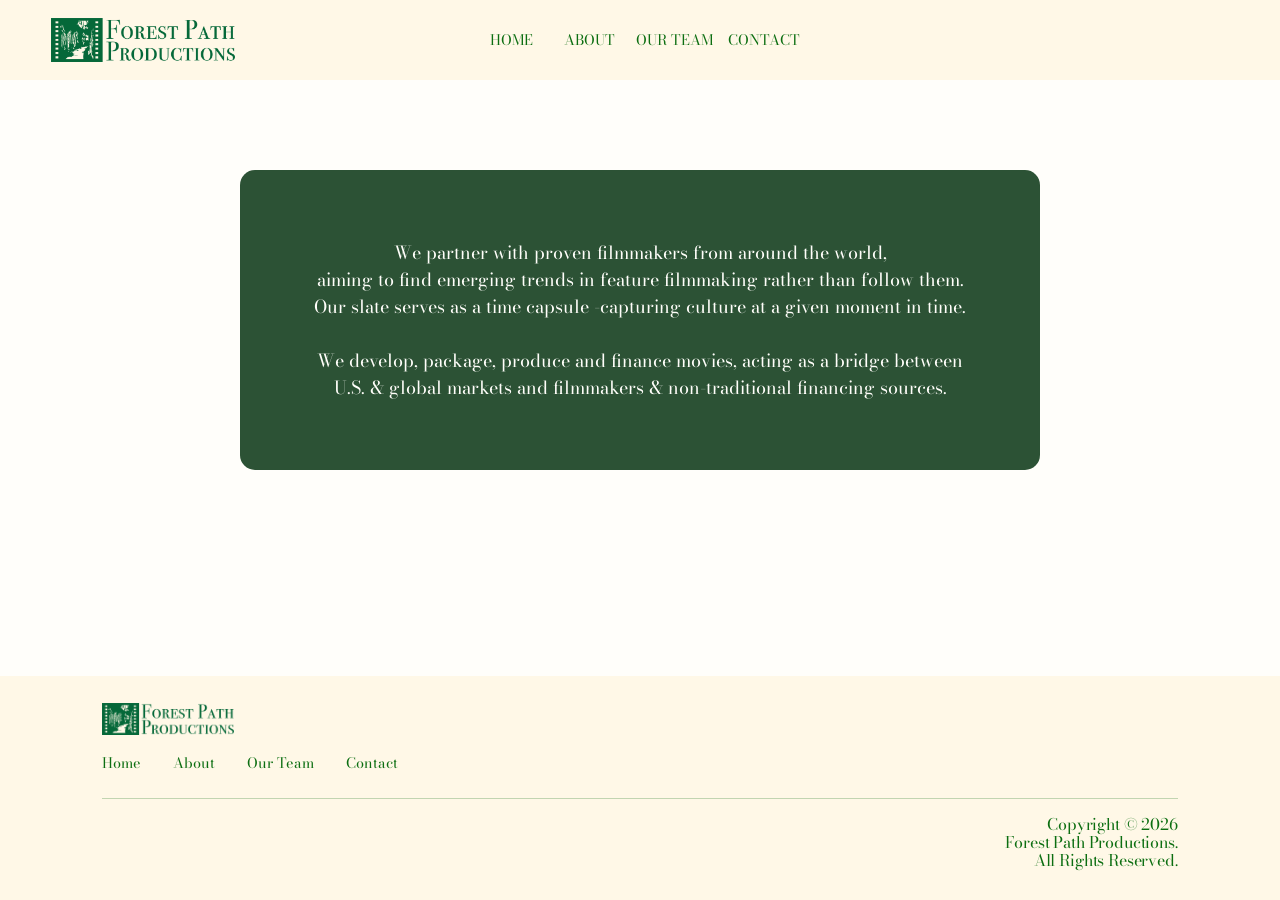
==== about.html @ c7680bd2 "Refactor about.html for clarity and style Removed unnecessary HTML tags and adjusted font style." ====
<!hi cass can we make an about page potentially (i think we will have copy ready soon and it could just be like text)>
<!DOCTYPE html>
<html>
    <head>
        <meta charset="UTF-8">
        <meta name="viewport" content="width=device-width, initial-scale=1.0">
        <title>Forest Path Productions</title>
        <link href="https://cdn.jsdelivr.net/npm/bootstrap@5.1.3/dist/css/bootstrap.min.css" rel="stylesheet" integrity="sha384-1BmE4kWBq78iYhFldvKuhfTAU6auU8tT94WrHftjDbrCEXSU1oBoqyl2QvZ6jIW3" crossorigin="anonymous">
        <link rel="preconnect" href="https://fonts.googleapis.com">
        <link rel="preconnect" href="https://fonts.gstatic.com" crossorigin>
        <link href="https://fonts.googleapis.com/css2?family=Bodoni+Moda:ital,opsz,wght@0,6..96,400..900;1,6..96,400..900&display=swap" rel="stylesheet">
        <link href="css/style.css" rel="stylesheet" type="text/css" media="all">
        <script src="js/main.js" defer></script>
        <link rel="stylesheet" href="https://stackpath.bootstrapcdn.com/bootstrap/5.0.0-alpha1/css/bootstrap.min.css" integrity="sha384-r4NyP46KrjDleawBgD5tp8Y7UzmLA05oM1iAEQ17CSuDqnUK2+k9luXQOfXJCJ4I" crossorigin="anonymous">
        <script src="https://stackpath.bootstrapcdn.com/bootstrap/5.0.0-alpha1/js/bootstrap.min.js" integrity="sha384-oesi62hOLfzrys4LxRF63OJCXdXDipiYWBnvTl9Y9/TRlw5xlKIEHpNyvvDShgf/" crossorigin="anonymous"></script>
        <script src="https://cdn.jsdelivr.net/npm/popper.js@1.16.0/dist/umd/popper.min.js" integrity="sha384-Q6E9RHvbIyZFJoft+2mJbHaEWldlvI9IOYy5n3zV9zzTtmI3UksdQRVvoxMfooAo" crossorigin="anonymous"></script>
        <link rel="stylesheet" href="https://cdnjs.cloudflare.com/ajax/libs/font-awesome/4.7.0/css/font-awesome.min.css">
        <link rel="icon" type="image/x-icon" href="favicon.ico">
    </head>
    <script src="https://code.jquery.com/jquery-3.2.1.slim.min.js" integrity="sha384-KJ3o2DKtIkvYIK3UENzmM7KCkRr/rE9/Qpg6aAZGJwFDMVNA/GpGFF93hXpG5KkN" crossorigin="anonymous"></script>
    <script src="https://cdn.jsdelivr.net/npm/popper.js@1.12.9/dist/umd/popper.min.js" integrity="sha384-ApNbgh9B+Y1QKtv3Rn7W3mgPxhU9K/ScQsAP7hUibX39j7fakFPskvXusvfa0b4Q" crossorigin="anonymous"></script>
    <script src="https://cdn.jsdelivr.net/npm/bootstrap@4.0.0/dist/js/bootstrap.min.js" integrity="sha384-JZR6Spejh4U02d8jOt6vLEHfe/JQGiRRSQQxSfFWpi1MquVdAyjUar5+76PVCmYl" crossorigin="anonymous"></script>
    <body>
        <div>
            <header>
                <a href="index.html"><img src="./images/Forest Path Logo.webp" class="logo" /></a>
                <nav>
                    <ul>
                        <li><a href="index.html">HOME</a></li>
                        <li><a href="about.html">ABOUT</a></li>
                        <li><a href="ourteam.html" style="white-space: nowrap;">OUR TEAM</a></li>
                        <li><a href="contact.html">CONTACT</a></li>
                    </ul>
                </nav>
                <div>
                    <div class="hamburgerContainer" onclick="hamburgerToggle()">
                        <i id="hamburgerIcon" class="fa fa-bars" alt="Mobile menu: select to open."></i>
                    </div>
                </div>
            </header>

            <div id="hamburgerMenu" class="hamburgerMenu" style="display:none;">
                <nav>
                    <li><a href="index.html">Home</a></li>
                    <li><a href="about.html">About</a></li>
                    <li><a href="ourteam.html">Our Team</a></li>
                    <li><a href="contact.html">Contact</a></li>
                </nav>
            </div>

            <main>
                <div class="rounded-rectangle">
                    We partner with proven filmmakers from around the world,
                    <br>
                    aiming to find emerging trends in feature filmmaking rather than follow them.
                    <br>
                    Our slate serves as a time capsule -capturing culture at a given moment in time.
                    <br>
                    <br>
                    We develop, package, produce and finance movies, acting as a bridge between 
                    <br>
                    U.S. & global markets and filmmakers & non-traditional financing sources.
                </div>
                <style>
                .rounded-rectangle {
                width: 800px;
                height: 300px;
                background-color: #2c5235;
                margin: 0 auto;
                color: #fffefa;
                font-family: 'Bodoni Moda', serif;
                font-style: normal;
                font-size: 18px;
    
                border-radius: 15px; 
    
                display: flex;
                justify-content: center;
                align-items: center;
                text-align: center;
                    
                padding: 10px; 
                box-sizing: border-box;
                }
                </style>
            </main>
        </div>


        <footer>
            <div>
                <a href="index.html">
                    <img src="./images/Forest Path Logo.webp" class="footerLogo" />
                </a>
                <nav>
                    <ul>
                        <li><a href="index.html">Home</a></li>
                        <li><a href="about.html">About</a></li>
                        <li><a href="ourteam.html">Our Team</a></li>
                        <li><a href="contact.html">Contact</a></li>
                    </ul>
                </nav>
            </div>
            <hr>
            <p>Copyright © 2026
            <br />
            Forest Path Productions.
            <br />
            All Rights Reserved.</p>
        </footer>
        <script src="/js/main.js"></script>
    </body>
</html>
---- css/style.css ----
body {
    font-family: Calibri, sans-serif;
    margin: 0;
    padding: 0;
}

header {
    padding: 1vh 4vw;
    display: flex;
    align-items: center;
    justify-content: space-between;
    height: 5em;
    margin: 0;
    background-color: #fff8e7;
}

.logo {
    height: 2.8em;
}

header nav ul {
    list-style-type: none;
    width: 20em;
    margin: 0;
    padding: 0;
    display: flex;
    gap: 15px;
    flex: 1 0 0;
}

header nav ul li {
    flex: 1 0 0;
    text-align: center;
}

header nav ul li a {
    font-family: "Bodoni Moda", serif;
    font-optical-sizing: auto;
    font-weight: 400;
    font-style: normal;
    color: #0c6e11;
    text-decoration: none;
    font-size: 0.9em;
    display: inline-block;
    position: relative;
} 

.innerBanner {
    width: 100%;
    text-align: center;
    color: white;
    padding: 20px;
}

footer {
    background-color: #fff8e7;
    color: #0c6e11;
    position: relative;
    bottom: 0;
    width: 100%;
    padding: 3vh 8vw;
    box-sizing: border-box;
}

.container {
    padding: 20px;
}

header a {
    flex: 1 0 0;
}

header div {
    flex: 1 0 0;
}

main {
    background-color: #fffefa;
    margin: 0;
    padding: 10vh 8vw;
}

.projects {
    display: grid;
    column-gap: 0.8em;
    grid-template-columns: 50% 50%;
    row-gap: 2.6em;
}

h1 {
    font-family: "Bodoni Moda", serif;
    font-optical-sizing: auto;
    font-weight: 400;
    font-style: normal;
    color: #295b08;
    text-decoration: none;
    font-size: 10vh !important;
    margin: 0;
}

h2 {
    font-family: "Bodoni Moda", serif;
    font-optical-sizing: auto;
    font-weight: 400;
    font-style: normal;
    color: #0c6e11;
    text-decoration: none;
    font-size: 5vh !important;
    padding-bottom: 0.5em;
}

h3 {
    font-family: "Bodoni Moda", serif;
    font-optical-sizing: auto;
    font-weight: 400;
    font-style: normal;
    color: #0c6e11 !important;
    text-decoration: none;
    font-size: 2em;
    margin: 0;
}

.projectImage {
    width: 100%;
    aspect-ratio: 4 / 3;
    object-fit: cover;
    display: block;
    object-position: left top;
}

.mySundownImage {
    width: 100%;
    aspect-ratio: 4 / 3;
    object-fit: cover;
    display: block;
    object-position: center top;
}

p {
    color: #0c6e11;
    font-size: 16px;
    font-family: "DM Sans", sans-serif;
    font-optical-sizing: auto;
    font-weight: 100;
    font-style: normal;
    line-height: 1.3em;
    letter-spacing: -0.01em;
}

.project {
    display: flex;
    flex-direction: column;
    align-items: center;
    padding-left: 0.3em;
    padding-right: 0.3em;
}

.projectsHeader {
    margin-bottom: 0.8em;
}

.projectImageContainer {
    padding-bottom: 1.2em;
}

.projectTitle {
    margin-bottom: 0.3em;
    font-size: 2em;
}

.projectImageContainer a {
    background-color: white;
    display: inline-block;
}

.projectImageContainer a img:hover {
    opacity: .8;
}

.projectHorizontal {
    display: grid;
    column-gap: 0.8em;
    grid-template-columns: 50% 50%;
    padding-top: 2.6em;
    padding-bottom: 2.6em;
}

.projectHorizontalText {
    margin-left: 8.33333%;
}

.projectHorizontalImage {
    place-self: center; 
}

.footerLogo {
    height: 2em;
    width: auto;
    margin-bottom: 1em;
}

footer div nav ul {
    list-style-type: none;
    width: 20em;
    margin: 0;
    padding: 0;
    text-align: left;
    white-space: nowrap;
    display: flex;
    gap: 2em;
}

footer div nav ul li {
    text-align: left;
    width: fit-content;
}

footer div nav ul li a {
    font-family: "Bodoni Moda", serif;
    font-optical-sizing: auto;
    font-weight: 400;
    font-style: normal;
    color: #0c6e11;
    text-decoration: none;
    font-size: 0.9em;
}

footer div nav {
    padding-bottom: 0.4em;
}

.headerCarousel {
    width: 100%;
    height: auto;
}

.carouselEntry {
    height: 100vh;
    display: flex;
    width: 100%;
    background-size: cover;
    background-position: center center;
    background-repeat: no-repeat;
    justify-content: center;
    align-items: center;
    text-align: center;
}

.carouselTitle {
    margin: 0;
    padding-bottom: 0.2em;
    color: white;
    font-size: 68px !important;
}

.carouselText {
    margin: 0;
    padding-bottom: 0.6em;
    color: white;
    font-size: 24px !important;
}

.carouselButtonContainer {
    display: flex;
    justify-content: center;
    text-decoration: none;
}

.carouselButton {
    font-size: 24px;
    font-family: "DM Sans", sans-serif;
    border-radius: 4px;
    background: none;
    border: 2px solid white;
    color: white;
    padding: 6px 12px;
}

.prettyBabiesCarousel {
    background-image: linear-gradient( rgba(0, 0, 0, 0.5), rgba(0, 0, 0, 0.5) ), url('../images/Pretty Babies.webp');
}

.runAwayAmyCarousel {
    background-image: linear-gradient( rgba(0, 0, 0, 0.5), rgba(0, 0, 0, 0.5) ), url('../images/Run\ Away\ Amy.webp');
}

.mySundownCarousel {
    background-image: linear-gradient( rgba(0, 0, 0, 0.5), rgba(0, 0, 0, 0.5) ), url('../images/My\ Sundown.jpg');
}

.jealousWhiteMenCarousel {
    background-image: linear-gradient( rgba(0, 0, 0, 0.5), rgba(0, 0, 0, 0.5) ), url('../images/Jealous White Men.png');
}

footer p {
    font-family: "Bodoni Moda", serif;
    text-align: right;
    margin: 0.2em 0;
    font-size: 1em;
    line-height: 1.15em;
}

.carousel-inner {
  position: relative;
  width: 100%;
  overflow: hidden;
}

.carousel-item {
  position: relative;
  display: block;
  width: 100%;
  transition: transform 0.6s ease-in-out;
  backface-visibility: hidden;
}

.standardHeroBanner {
    width: 100%;
    background-color: #295b08;
    position: relative;
    padding: 8vh 15vw;
    height: 40vh;
    display: flex;
    justify-content: center;
    align-items: center;
}

.standardHeroBannerInner {
    background-color: #fffefa;
    width: 100%;
    height: 100%;
    display: flex;
    justify-content: center;
    align-items: center;
    text-align: center;
}

.aboutUsEntry {
    width: 100%;
    border-collapse: collapse;
    display: grid;
    grid-template-columns: 50% 50%;
    margin-bottom: 3em;
}

.aboutUsImageContainer {
    height: auto;
    width: 100%;
    object-position: center center;
    display: flex;
    justify-content: center;
    align-items: center;
}

.aboutUsImage {
    width: 100%;
    height: auto;
}

.aboutUsText {
    margin-left: 5vw;
    margin-right: 5vw;
    display: flex;
    justify-content: center;
    flex-direction: column;
    width: 80%;
}

.contactUsText {
    margin: 0 16vw;
}

.contactUsText p a {
    color: #0c6e11;
}

.contactUsIcons {
    font-size: 1.5em;
    color: #0c6e11;
    cursor: pointer;
    text-align: center;
}

.contactUsIcons a {
    color: #0c6e11;
}

body {
    min-height: 100vh;
    background-color: #fffefa !important;
    display: flex;
    flex-direction: column;
    justify-content: space-between;
}

.hamburgerContainer {
    font-size: 1.5em;
    color: #0c6e11;
    cursor: pointer;
    display: none;
    text-align: right;
}

.hamburgerMenu nav {
    border-top: 1px solid #0c6e11;
}

.hamburgerMenu nav li {
    list-style-type: none;
    padding: 1em 0;
    border-bottom: 1px solid #0c6e11;
    text-align: center;
}

.hamburgerMenu nav li a {
    font-family: "Bodoni Moda", serif;
    font-optical-sizing: auto;
    font-weight: 400;
    font-style: normal;
    color: #0c6e11;
    text-decoration: none;
    font-size: 0.9em;
    display: inline-block;
    position: relative;
}

@media only screen and (max-width: 830px) {
    header nav {
        display: none;
    }

    .hamburgerContainer {
        display: block;
    }

    .carouselTitle {
        font-size: 7.5vh !important;
        padding-bottom: 1.5vh;
        max-width: 75vw;
        display: block;
    }

    .carouselText {
        font-size: 3vh !important;
        padding-bottom: 1.5vh;
        max-width: 75vw;
        display: block;
    }

    .carouselButton {
        font-size: 3vh !important;
        padding: 4px 8px;
        max-width: 75vw;
        display: block;
    }
}

@media only screen and (max-width: 620px) {
    .projects {
        grid-template-columns: 100%;
    }   

    .aboutUsEntry {
        grid-template-columns: 100%;
        gap: 8vh;
    }

    footer {
        padding: 3vh 6vw;
    }
    
    footer div {
        text-align: center;
    }

    footer div nav {
        display: flex;
        justify-content: center;
    }
    
    footer div nav ul {
        text-align: center;
        justify-content: center;
    }
 
    footer p {
        font-family: "Bodoni Moda", serif;
        text-align: center;
        margin: 0.2em 0;
        font-size: 1em;
        line-height: 1.15em;
        padding-top: 2vh;
    }

    .contactUsText {
        margin: 0 4vw;
    }

    main {
        padding: 10vh 6vw;
    }

    .projectHorizontal {
        display: flex;
        flex-direction: column;
        align-items: center;
        padding-left: 0.3em;
        padding-right: 0.3em;
        row-gap: 0;
    }

    .projectHorizontalText {
        margin-left: 0%;
    }
}
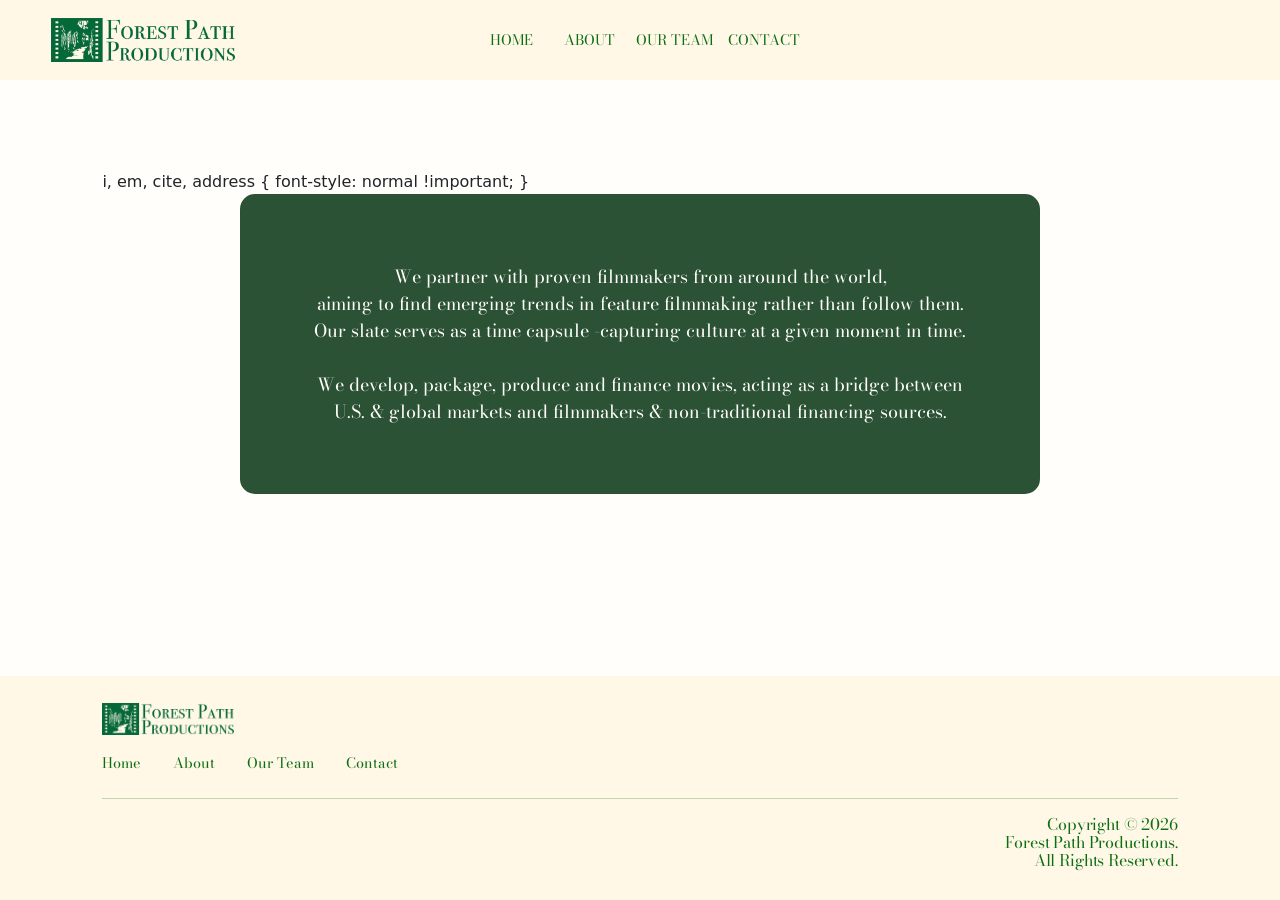
==== commit 0586af4b: "Add font-style rule for i, em, cite, address Add CSS rule to set font-style for specific elements." ====
--- a/about.html
+++ b/about.html
@@ -49,6 +49,9 @@
             </div>
 
             <main>
+                i, em, cite, address {
+                    font-style: normal !important;
+                }
                 <div class="rounded-rectangle">
                     We partner with proven filmmakers from around the world,
                     <br>
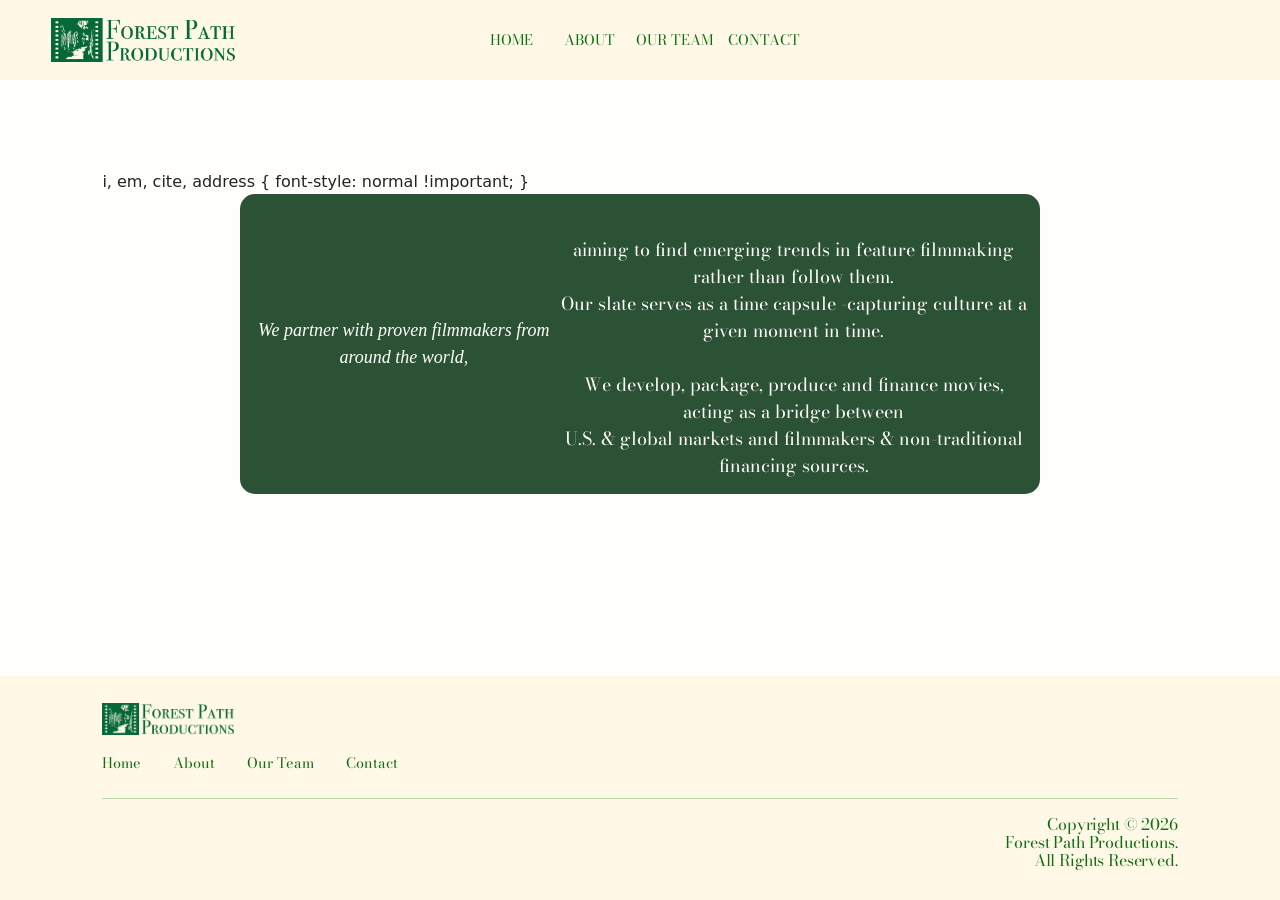
==== commit 129fd2b6: "Italicize text in about.html" ====
--- a/about.html
+++ b/about.html
@@ -53,7 +53,7 @@
                     font-style: normal !important;
                 }
                 <div class="rounded-rectangle">
-                    We partner with proven filmmakers from around the world,
+                    <i>We partner with proven filmmakers from around the world,</i>
                     <br>
                     aiming to find emerging trends in feature filmmaking rather than follow them.
                     <br>
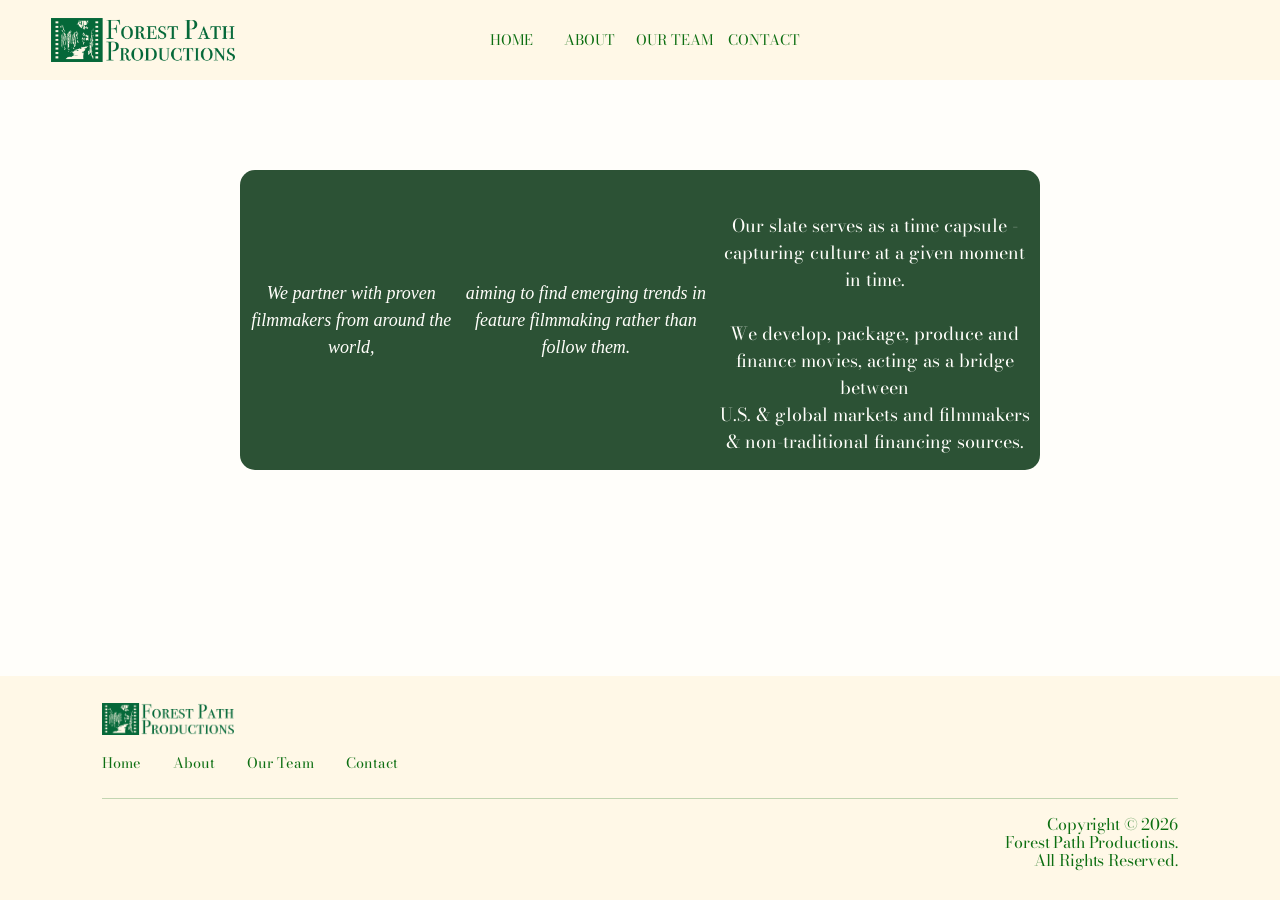
==== commit e67e1f0d: "Update text formatting in about.html" ====
--- a/about.html
+++ b/about.html
@@ -49,13 +49,10 @@
             </div>
 
             <main>
-                i, em, cite, address {
-                    font-style: normal !important;
-                }
                 <div class="rounded-rectangle">
                     <i>We partner with proven filmmakers from around the world,</i>
                     <br>
-                    aiming to find emerging trends in feature filmmaking rather than follow them.
+                    <em>aiming to find emerging trends in feature filmmaking rather than follow them.</em>
                     <br>
                     Our slate serves as a time capsule -capturing culture at a given moment in time.
                     <br>
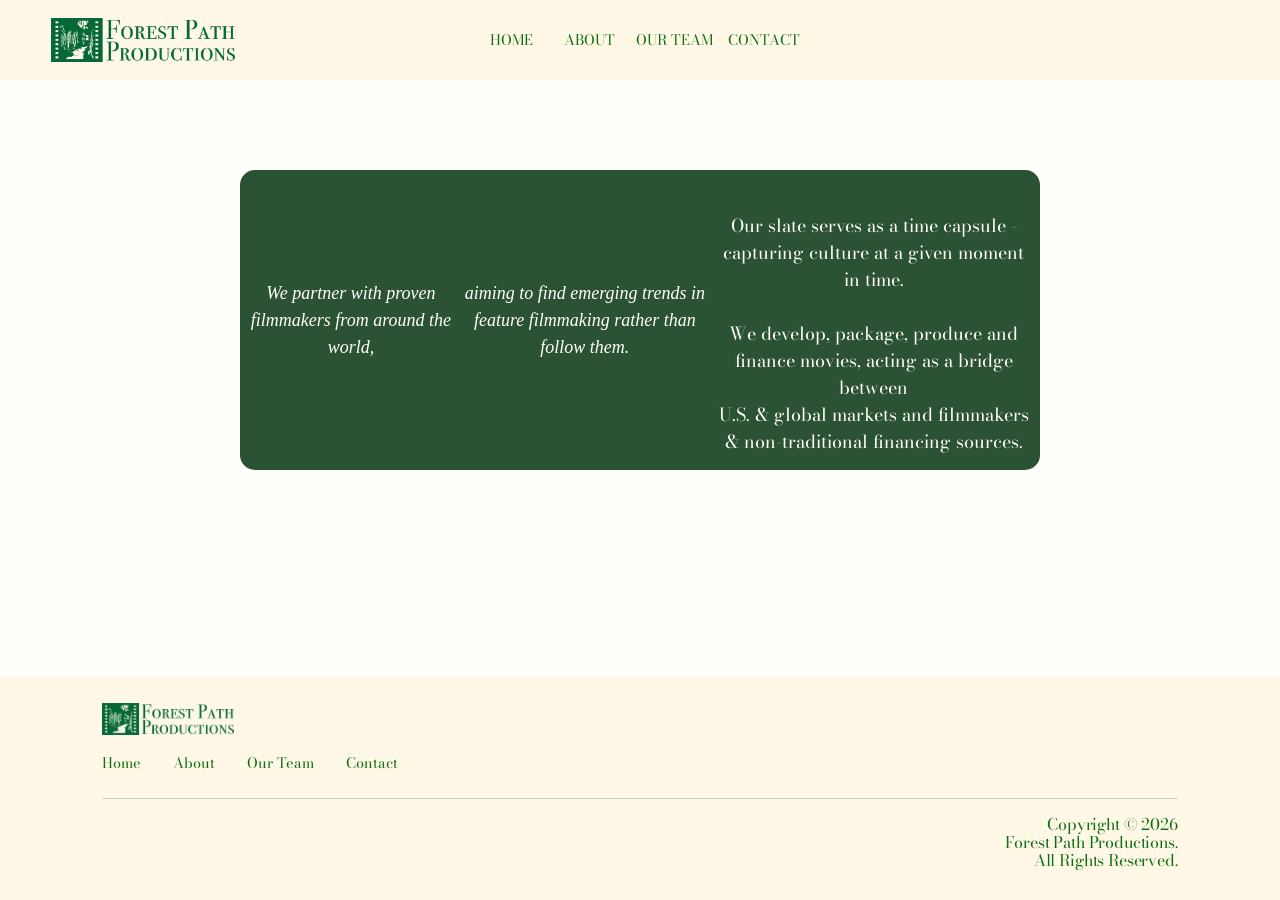
==== commit b13eafdd: "Fix typo in about.html description" ====
--- a/about.html
+++ b/about.html
@@ -54,7 +54,7 @@
                     <br>
                     <em>aiming to find emerging trends in feature filmmaking rather than follow them.</em>
                     <br>
-                    Our slate serves as a time capsule -capturing culture at a given moment in time.
+                    Our slate serves as a time capsule - capturing culture at a given moment in time.
                     <br>
                     <br>
                     We develop, package, produce and finance movies, acting as a bridge between 
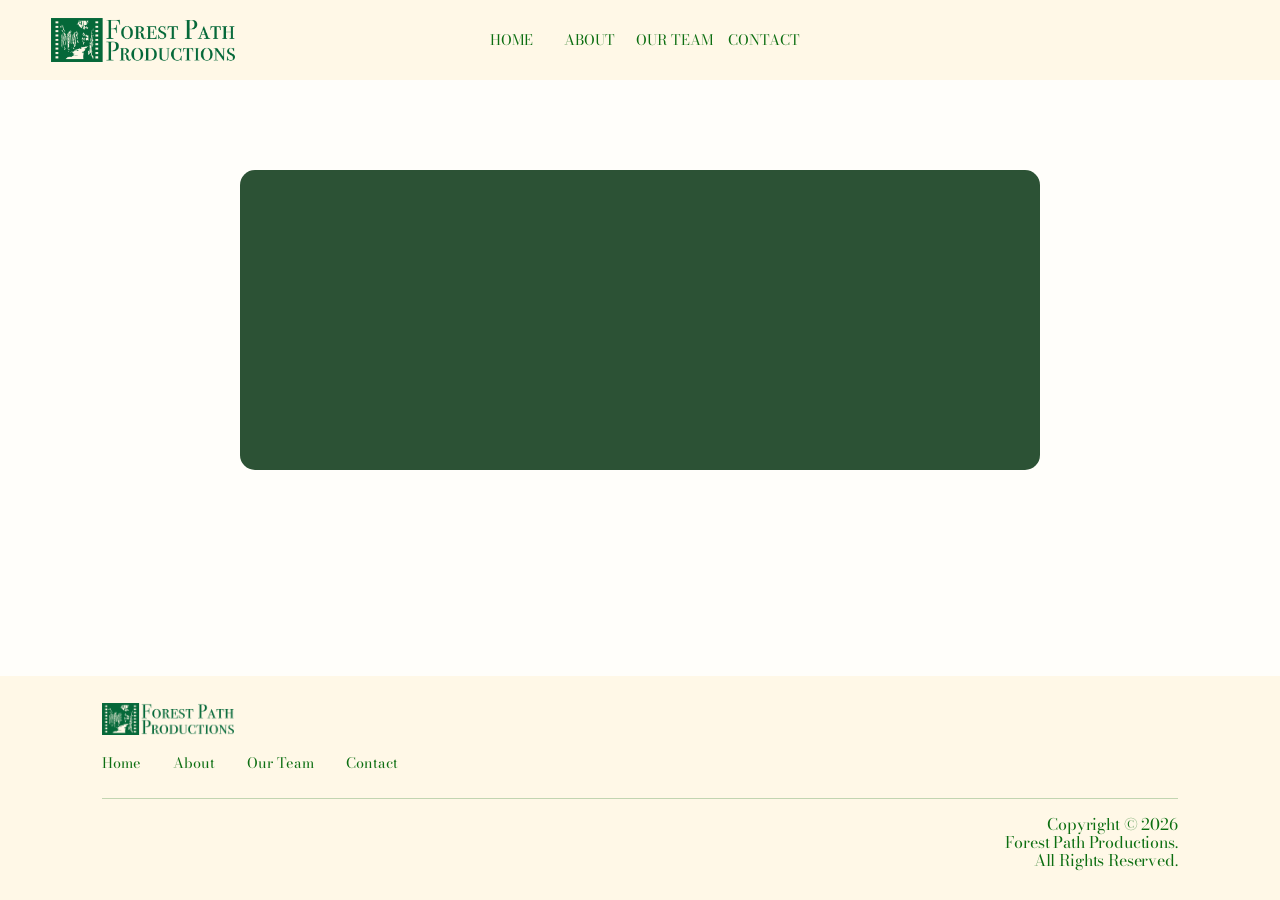
==== commit d621517a: "Remove text about filmmaking partnerships Removed descriptive text about filmmaking partnerships." ====
--- a/about.html
+++ b/about.html
@@ -50,16 +50,7 @@
 
             <main>
                 <div class="rounded-rectangle">
-                    <i>We partner with proven filmmakers from around the world,</i>
-                    <br>
-                    <em>aiming to find emerging trends in feature filmmaking rather than follow them.</em>
-                    <br>
-                    Our slate serves as a time capsule - capturing culture at a given moment in time.
-                    <br>
-                    <br>
-                    We develop, package, produce and finance movies, acting as a bridge between 
-                    <br>
-                    U.S. & global markets and filmmakers & non-traditional financing sources.
+                    
                 </div>
                 <style>
                 .rounded-rectangle {
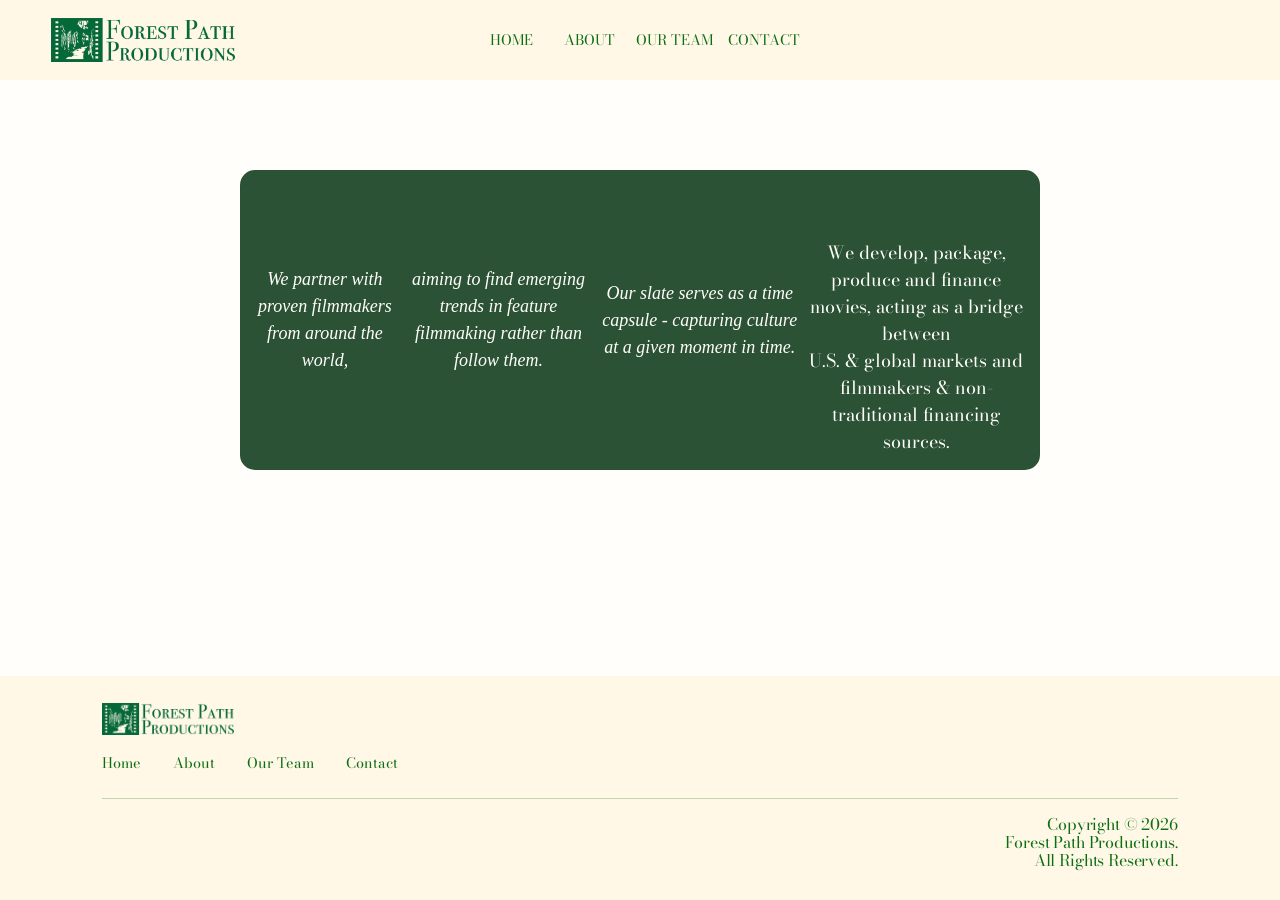
==== commit 3c6e4948: "Revise about section for improved messaging Updated content in the about section to enhance clarity " ====
--- a/about.html
+++ b/about.html
@@ -50,7 +50,16 @@
 
             <main>
                 <div class="rounded-rectangle">
-                    
+                    <i>We partner with proven filmmakers from around the world,</i>
+                    <br>
+                    <i>aiming to find emerging trends in feature filmmaking rather than follow them.</i>
+                    <br>
+                    <i>Our slate serves as a time capsule - capturing culture at a given moment in time.</i>
+                    <br>
+                    <br>
+                    We develop, package, produce and finance movies, acting as a bridge between 
+                    <br>
+                    U.S. & global markets and filmmakers & non-traditional financing sources.
                 </div>
                 <style>
                 .rounded-rectangle {
